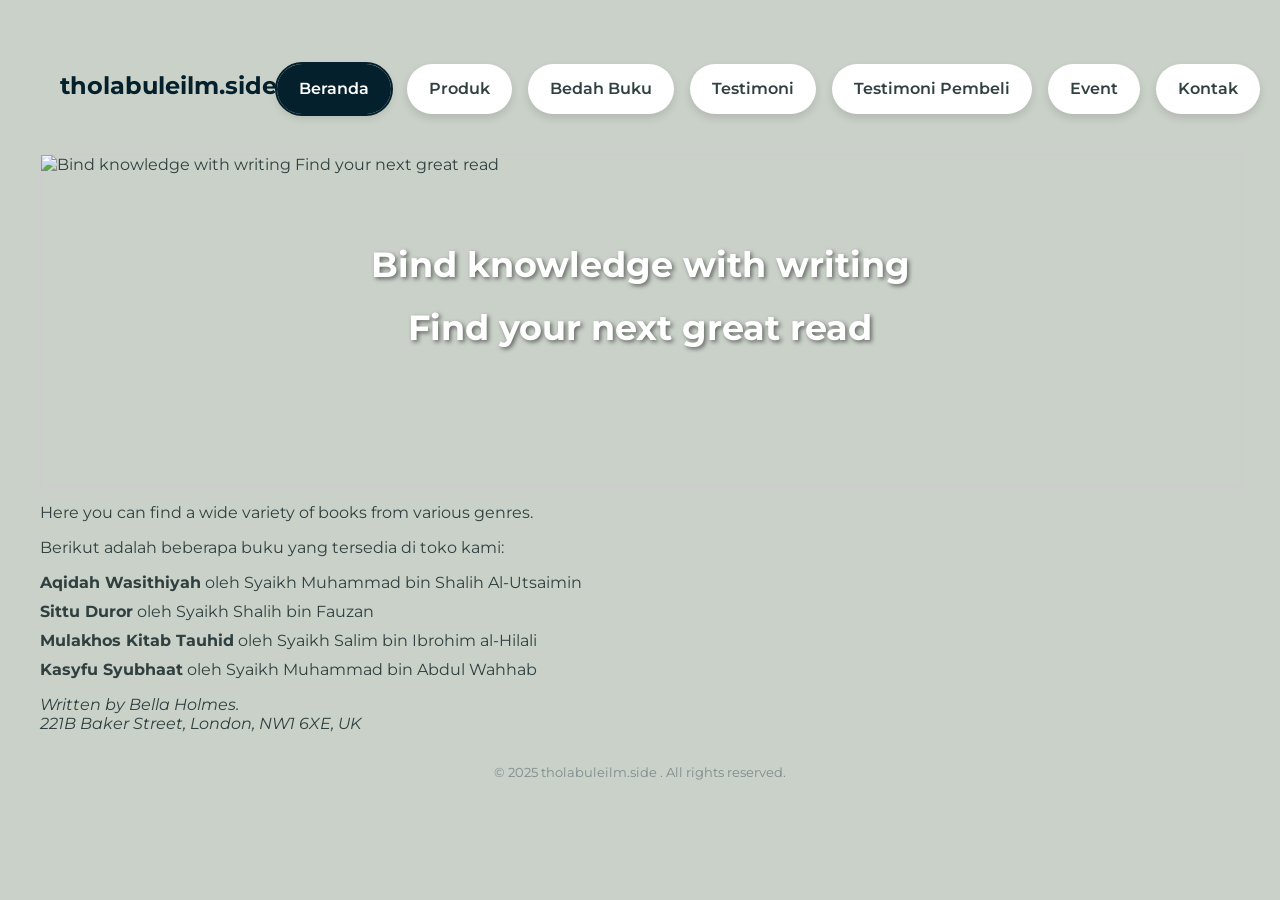
==== index.html @ 743cfd4f "Add files via upload" ====
<!DOCTYPE html>
<html lang="id">
<head>
    <meta charset="UTF-8">
    <meta name="viewport" content="width=device-width, initial-scale=1.0">
    <title>tholabuleilm.side</title>
    <link rel="shortcut icon" href="favicon.png" type="image/png">
    <link rel="icon" href="favicon.png" type="image/png">
    <link rel="stylesheet" href="styles.css">
    <link href="https://fonts.googleapis.com/css2?family=Montserrat:wght@400;700&display=swap" rel="stylesheet">
    
</head>



        
<body>
    
  <header>
      <h1>tholabuleilm.side</h1>
      
      <nav> 
          <a href="index.html" class="nav-btn active" aria-current="page">Beranda</a> 
          <a href="produk.html" class="nav-btn">Produk</a>
          <a href="bedah-buku.html" class="nav-btn">Bedah Buku</a>
          <a href="testimoni.html" class="nav-btn">Testimoni</a>
          <a href="tampil-testimoni.html" class="nav-btn">Testimoni Pembeli</a>
            <a href="event.html" class="nav-btn" >Event</a>
            <a href="kontak.html" class="nav-btn">Kontak</a>
      </nav>
      
  </header>
  <div class="image-container">
  <img src="images/jo.jpg" width="1450" height="400" style="display:block; border:1px solid #ccc;" alt="Bind knowledge with writing
  Find your next great read"></img>
  <div class="image-text">
    <h3>Bind knowledge with writing</h3>
    <h3>Find your next great read</h3>
  </div>
</div>


    <p>Here you can find a wide variety of books from various genres.</p>
    <p>Berikut adalah beberapa buku yang tersedia di toko kami:</p>
     
     <ul>
        <li><strong>Aqidah Wasithiyah</strong> oleh Syaikh Muhammad bin Shalih Al-Utsaimin</li>
        <li><strong>Sittu Duror</strong> oleh Syaikh Shalih bin Fauzan</li>
        <li><strong>Mulakhos Kitab Tauhid</strong> oleh Syaikh Salim bin Ibrohim al-Hilali</li>
        <li><strong>Kasyfu Syubhaat</strong> oleh Syaikh Muhammad bin Abdul Wahhab</li>
     </ul>
    
    <address> 
        Written by Bella Holmes. <br>
        221B Baker Street, London, NW1 6XE, UK<br>
    </address>
    <footer>
        <p>&copy; 2025 tholabuleilm.side . All rights reserved.</p>
    </footer>



</body>
</html>
---- styles.css ----
body {
            font-family: 'Montserrat', Arial, sans-serif;
            background-color: #c9d1c8;
            color:  #304040;
            margin: 20px;
            padding: 20px;
        }
        h1 {
            color: #304040;
            text-align: center;
        
        }
        h2 {
            color: #304040;
            text-align: center;
            font-size: 35px;
        }
        h3 {
            color: #ffffff;
            text-align: center;
            font-size: 35px;
            margin-top: -15px;
        }
        ul {
            list-style-type: none;
            padding: 0;
        }
        li {
            margin: 10px 0;
        }
        a {
            text-decoration: none;
            color: #304040;
        }
        a:hover {
            text-decoration: underline;
        }
        footer {
            margin-top: 20px;
            text-align: center;
            font-size: 0.8em;
            color: #7f8c8d;
        }
    


.produk, .buku {
    background-color: #fff;
    border: 2px solid #fff;
    border-radius: 10px;
    padding: 10px;
    text-align: center;
    box-shadow: 0 2px 2px rgba(0, 0, 0, 0.1);
    margin: 0 10px 20px 10px;
    max-width: 300px;
}
    
.nav-btn {
    display: inline-block;
    padding: 10px 22px;
    border-radius: 999px;
    background-color: #ffffff;
    color: #304040;
    text-decoration: none;
    font-weight: 600;
    transition: transform .12s ease, box-shadow .12s ease, background .12s ease;
    box-shadow: 0 4px 8px rgba(0,0,0,0.12);
    height: 30px;
    line-height: 30px;
    text-align: center;
    white-space: nowrap;
}   

.nav-btn:hover,
.nav-btn:focus {
  transform: translateY(-2px);
  box-shadow: 0 8px 16px rgba(0,0,0,0.12);
}

.nav-btn.active,
.nav-btn[aria-current="page"] {
  background: #04202c;  /* warna versi "aktif" */
  outline: 2px solid #04202c;  /* outline hijau */
  color:#FFFFFF
}

header {
    display: flex;
    justify-content: space-between;
    align-items: center;
    padding: 16px 20px;
    margin-bottom: 20px;
}

header h1 {
    color: #04202c;
    margin: 0;
    font-size: 24px;
}

nav { 
    display: flex; 
    gap: 12px; 
    align-items: center;
}

.daftar-produk {
    display: grid;
    grid-template-columns: 
    repeat(auto-fit,minmax(250px, 1fr));
    gap: 20px;
    padding: 20px;
}
.daftar-buku {
    display: flex;
    flex-wrap: wrap;
    justify-content: center; 
    gap: 20px;
    padding: 20px;
}
.produk {
    background-color: #5b7065;
    border-width: 2px;
    border: 1px solid #5b7065;
    border-radius: 10px;
    padding: 16px;
    text-align: center;
    box-shadow: 0 2px 2px rgba(0, 0, 0, 0.1);
    margin: 0 10px 20px 10px; 
    max-width: 300px;
    flex: 1 1 250px; 
}
.produk img {
    width: 150px;
    height: auto;
    border-radius: 5px;
    margin-bottom: 10px;
}
.produk h2 {
        font-size: 20px;
        color: #ffffff;

    }
    .produk h3 {
        font-size: 16px;
        color: #ffffff;
    }
    .buku h3,
    .buku h4,
    .buku h5,
    .buku h6 {
        font-size: 18px;
        color: #304040;
        margin: 10px 0;
    }
    .buku p:first-of-type {
        font-weight: bold;
        font-size: 16px;
    }
.harga {
    font-size: 16px;
    color: #304040;
    font-weight: bold;
}
.deskripsi {
    font-size: 14px;
    color: #ffffff;
    margin-top: 10px;
}
.testimonial-form {
    max-width: 400px;
    margin: 40px auto;     
    padding: 24px;
    background: #5b7065;
    border-radius: 10px;
    box-shadow: 0 2px 8px rgba(0,0,0,0.08);
    color: #ffffff;
}

.testimonial-form h1 {
    text-align: center;
    color: #ffffff;
}

.testimonial-form form {
    display: flex;
    flex-direction: column;
    gap: 12px;
}

.testimonial-form input,
.testimonial-form textarea,
.testimonial-form button {
    width: 100%;
    box-sizing: border-box;
    display: inline-block;
    padding: 10px 20px;
    border-radius: 200px;
}

.testimonial-form #rating {
    margin-bottom: 16px;
}

.testimonial-form button {
    margin-top: 8px;
}

header {
    text-align: center;
    margin-bottom: 24px;
}

nav {
    display: flex;
    justify-content: center;
    gap: 16px;
    margin-top: 8px;
}

main.testimonial-form {
    max-width: 400px;
    margin: 40px auto;
    padding: 24px;
    background: #5b7065;
    border-radius: 10px;
    border-color: #5b7065;
    box-shadow: 0 2px 8px rgba(0,0,0,0.08);
    color: #ffffff;
}

main.testimonial-form h1 {
    text-align: center;
    color: #ffffff;
}

main.testimonial-form form {
    display: flex;
    flex-direction: column;
    gap: 12px;
}

main.testimonial-form input,
main.testimonial-form textarea,
main.testimonial-form button {
    width: 100%;
    box-sizing: border-box;
}

footer {
    text-align: center;
    margin-top: 32px;
    color: #7f8c8d;
}
.artikel {
    max-width: 700px;
    margin:auto;
    padding: 20px;
    background-color: #F0F4F3;
    font-family: 'Franklin Gothic Medium', 'Arial Narrow', Arial, sans-serif;
    line-height: 1.8;
}
.artikel .penulis {
    font-style: italic;
    color: #506050;
    margin-bottom: 20px;
}
.artikel .sampul {
    width: 180px;
    float: right;
    margin: 0 0 20px 20px;
    border: 1px solid #304040;
    box-shadow: 2px 2px 6px rgba(0, 0, 0, 0.1);
}
.artikel blockquote {
    border-left: 4px solid #304040;
    padding-left: 20px;
    color: #606060;
    font-style: italic;
    margin: 20px 0;
    background-color: #F0F4F3;
}
.btn-kembali {
    display: inline-block;
    padding: 10px 16px;
    background-color: #304040;
    color: #FFFFFF;
    text-decoration: none;
    border-radius: 100px;
    margin-top: 30px;
}
.btn-kembali:hover {
    background-color: #506050;
}

/* General button styles for consistent, precise buttons */
.btn {
    display: inline-block;
    padding: 10px 18px;
    border-top-left-radius: 100px;
    border-top-right-radius: 100px;
    border-bottom-right-radius: 100px;
    border-bottom-left-radius: 100px;
    border: none;
    background-color: #304040;
    color: #ffffff;
    font-weight: 100px;
    cursor: pointer;
    box-shadow: 0 4px 8px rgba(0,0,0,0.12);
    transition: transform .12s ease, box-shadow .12s ease, background-color .12s ease;
}
.btn:focus{ outline: 2px solid rgba(48,64,64,0.12); }
.btn:hover{ transform: translateY(-2px); box-shadow: 0 8px 16px rgba(0,0,0,0.12); }
.btn-danger { background-color: #c0392b; }
.btn-wrapper{ text-align: center; margin-top: 12px; }

.testimoni-grid {
    display: grid;
    grid-template-columns: repeat(2, 1fr);
    gap: 20px;
    padding: 20px;
    max-width: 1000px;
    margin: 0 auto;
}

.testimoni-box {
    background-color: #f9f9f9;
    border: 1px solid #ddd;
    border-radius: 8px;
    padding: 20px;
    box-shadow: 0 2px 4px rgba(0, 0, 0, 0.1);
}

.testimoni-box h3 {
    color: #304040;
    margin-top: 0;
}

/* Responsive untuk mobile */
@media (max-width: 768px) {
    .testimoni-grid {
        grid-template-columns: 1fr;
    }
}

.image-container {
    position: relative;
    width: 100%;
    max-width: 1450px;
    margin: 0 auto;
}

.image-container img {
    width: 100%;
    height: auto;
    display: block;
    border: 1px solid #ccc;
}

.image-text {
    position: absolute;
    top: 50%;
    left: 50%;
    transform: translate(-50%, -50%);
    text-align: center;
    color: white;
    text-shadow: 2px 2px 4px rgba(0, 0, 0, 0.5);
    z-index: 10;
}
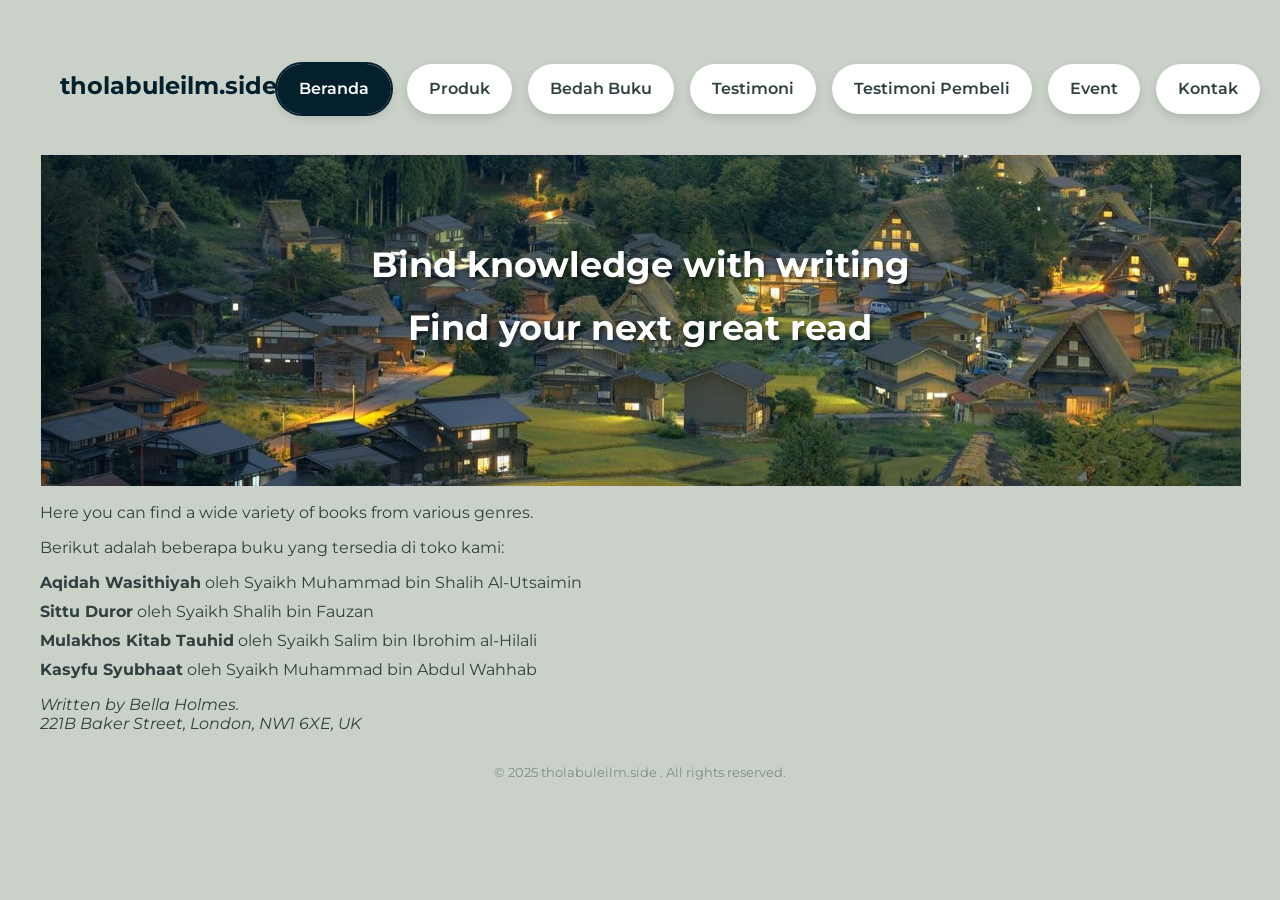
==== commit ed703e41: "Fix image source and clean up HTML structure Updated image source path and removed unnecessary line " ====
--- a/index.html
+++ b/index.html
@@ -31,7 +31,7 @@
       
   </header>
   <div class="image-container">
-  <img src="images/jo.jpg" width="1450" height="400" style="display:block; border:1px solid #ccc;" alt="Bind knowledge with writing
+  <img src="jo.jpg" width="1450" height="400" style="display:block; border:1px solid #ccc;" alt="Bind knowledge with writing
   Find your next great read"></img>
   <div class="image-text">
     <h3>Bind knowledge with writing</h3>
@@ -64,3 +64,4 @@
 </html>
 
 
+
